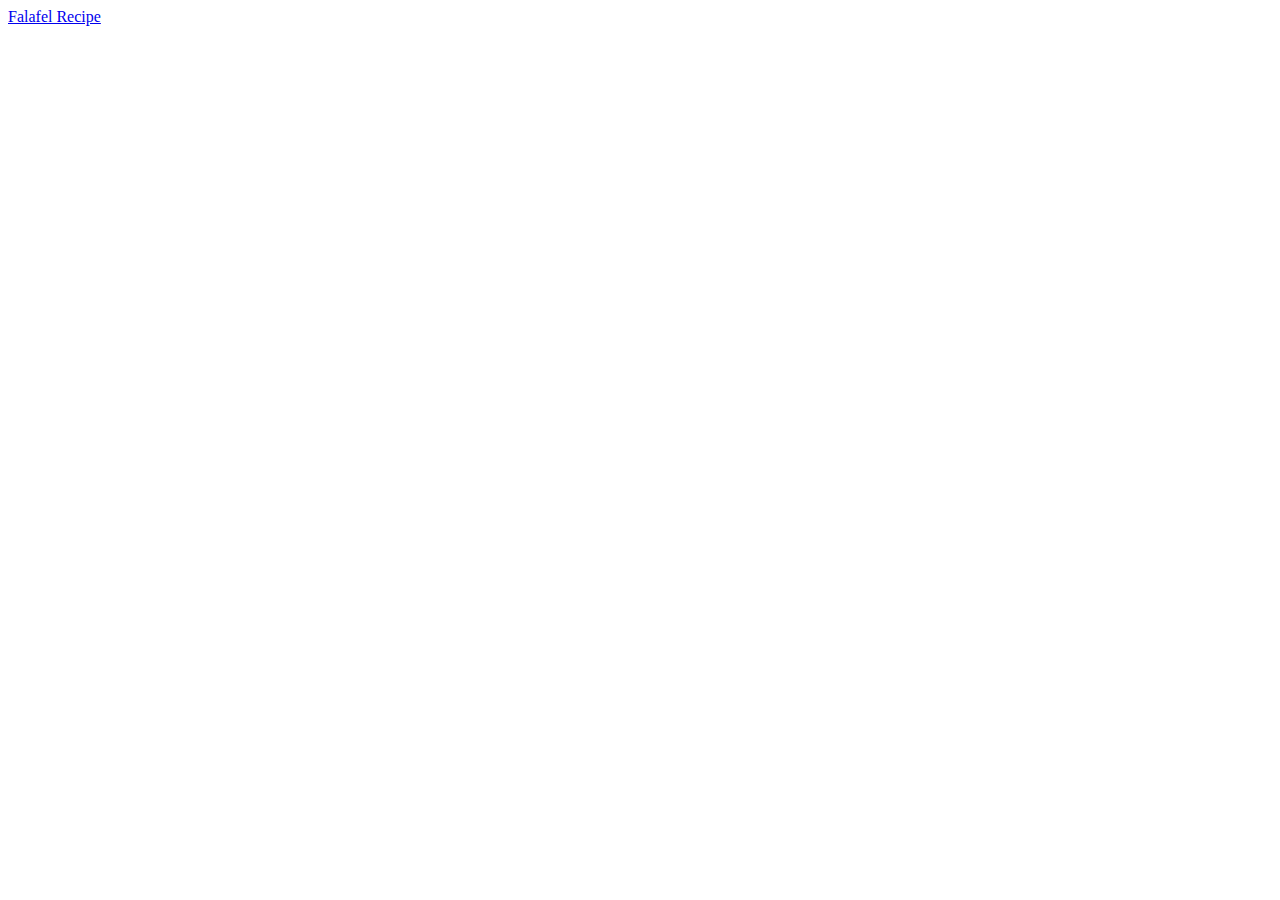
==== index.html @ 6b3e004e "Add index and recipe files" ====
<!DOCTYPE html>
<html lang="en">
<head>
    <meta charset="UTF-8">
    <meta name="viewport" content="width=device-width, initial-scale=1.0">
    <title>Document</title>
</head>
<body><a href="recipes/falafel.html">Falafel Recipe</a></body>
</html>
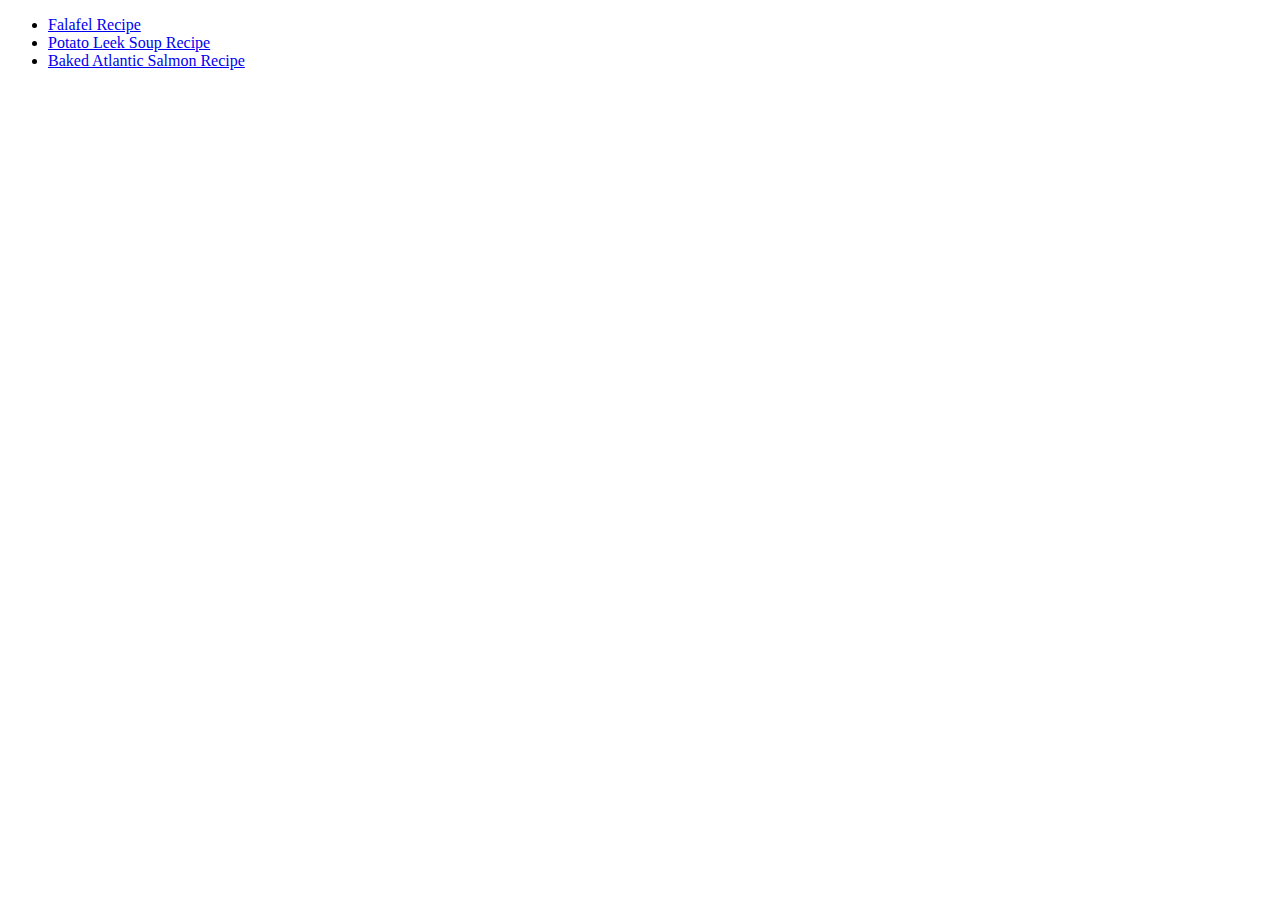
==== commit 7486e224: "Add links to index page" ====
--- a/index.html
+++ b/index.html
@@ -5,5 +5,11 @@
     <meta name="viewport" content="width=device-width, initial-scale=1.0">
     <title>Document</title>
 </head>
-<body><a href="recipes/falafel.html">Falafel Recipe</a></body>
+<body>
+    <ul>
+        <li><a href="recipes/falafel.html">Falafel Recipe</a></li>
+        <li><a href="recipes/potato.html">Potato Leek Soup Recipe</a></li>
+        <li><a href="recipes/salmon.html">Baked Atlantic Salmon Recipe</a></li>
+    </ul>
+</body>
 </html>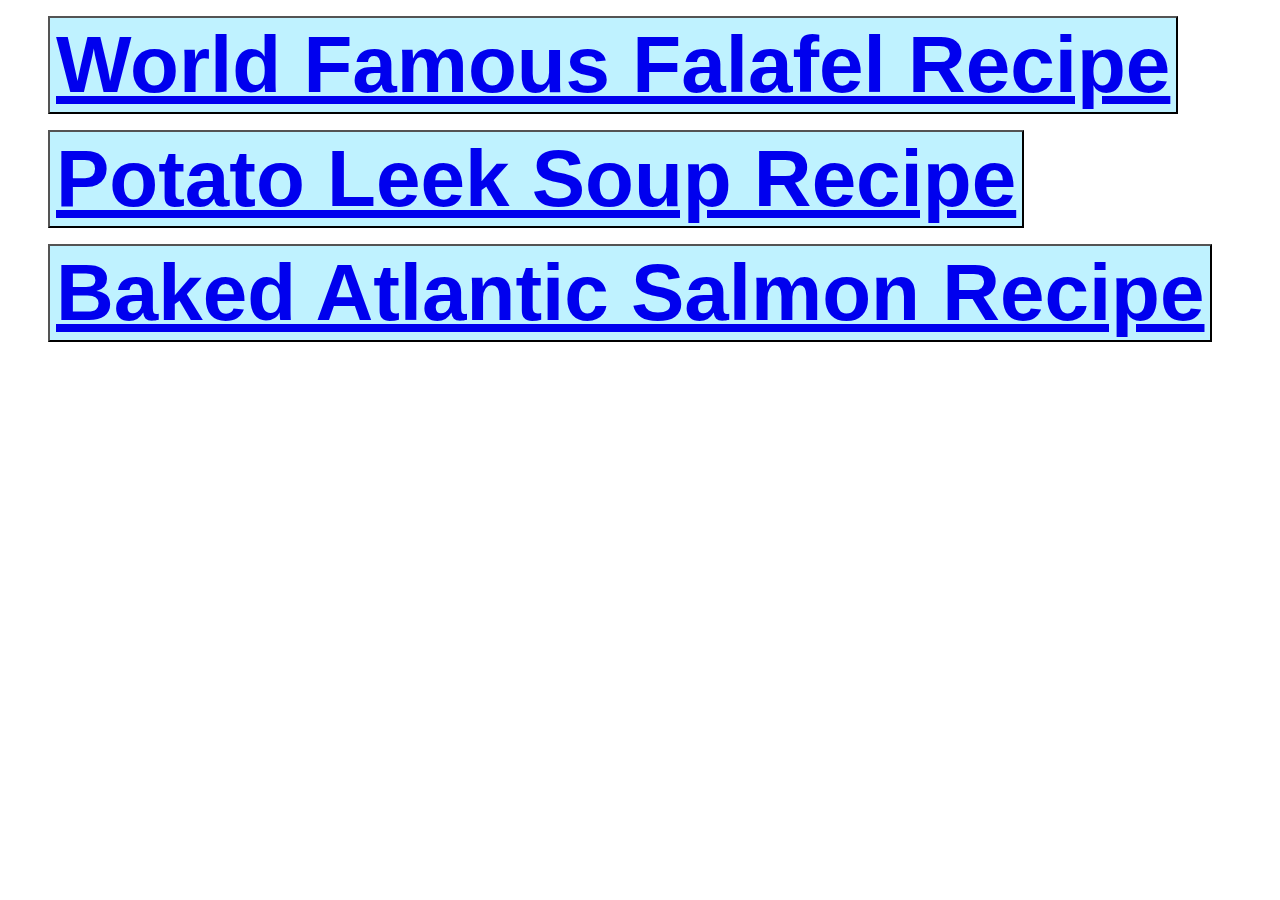
==== commit 881d23cd: "Add styles and changes links to buttons" ====
--- a/index.html
+++ b/index.html
@@ -4,12 +4,13 @@
     <meta charset="UTF-8">
     <meta name="viewport" content="width=device-width, initial-scale=1.0">
     <title>Document</title>
+    <link rel="stylesheet" href="style.css">
 </head>
 <body>
     <ul>
-        <li><a href="recipes/falafel.html">Falafel Recipe</a></li>
-        <li><a href="recipes/potato.html">Potato Leek Soup Recipe</a></li>
-        <li><a href="recipes/salmon.html">Baked Atlantic Salmon Recipe</a></li>
+        <p><button><a href="recipes/falafel.html">World Famous Falafel Recipe</a></button></p>
+       <p><button><a href="recipes/potato.html">Potato Leek Soup Recipe</a></button></p>
+       <p><button><a href="recipes/salmon.html">Baked Atlantic Salmon Recipe</a></button></p>
     </ul>
 </body>
 </html>--- a/style.css
+++ b/style.css
@@ -0,0 +1,6 @@
+button {
+    background-color: #00ccff40;
+    font-weight: bold;
+    font-size: 80px;
+    text-align: center;
+}
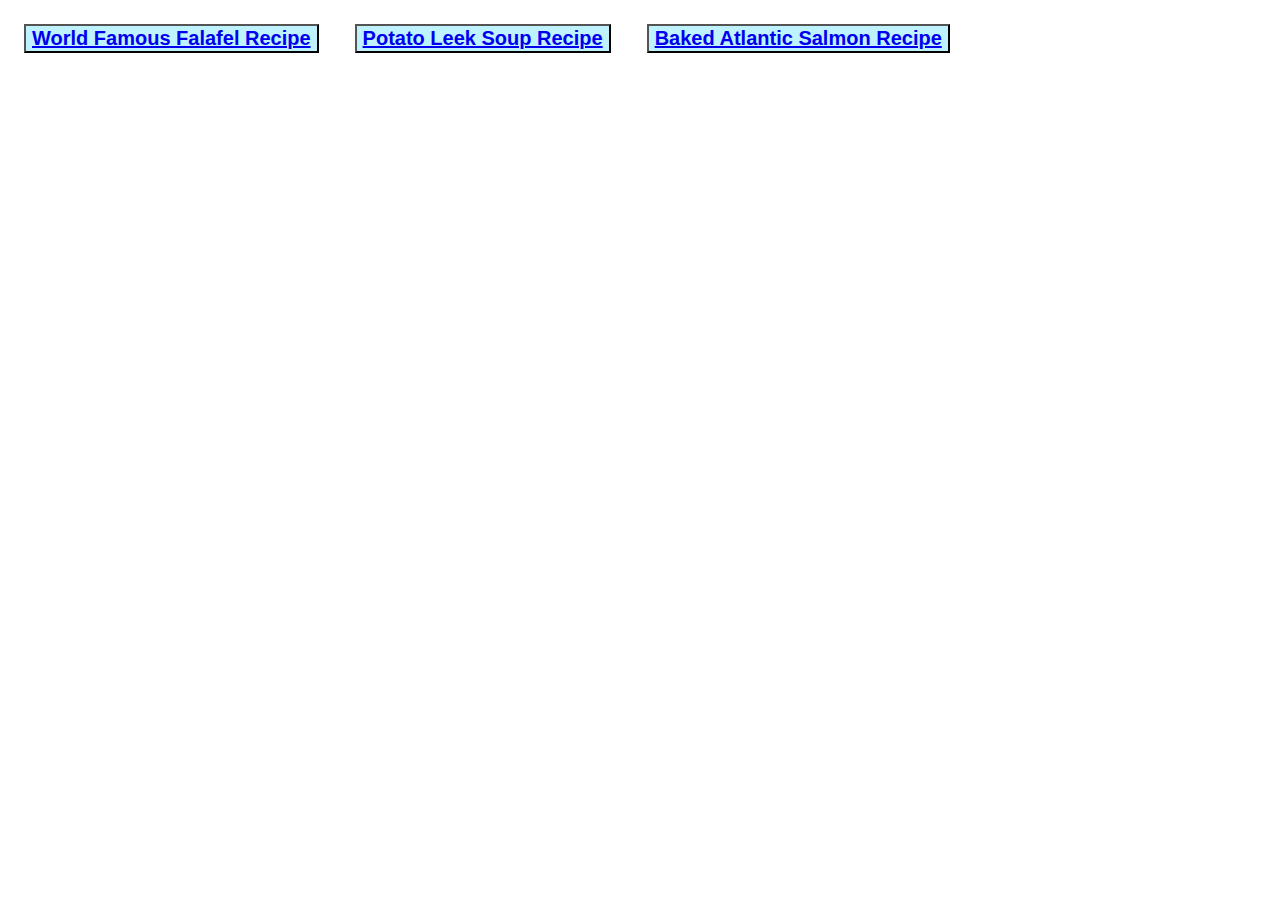
==== commit 32badca4: "Change paragraphs to spans" ====
--- a/index.html
+++ b/index.html
@@ -7,10 +7,8 @@
     <link rel="stylesheet" href="style.css">
 </head>
 <body>
-    <ul>
-        <p><button><a href="recipes/falafel.html">World Famous Falafel Recipe</a></button></p>
-       <p><button><a href="recipes/potato.html">Potato Leek Soup Recipe</a></button></p>
-       <p><button><a href="recipes/salmon.html">Baked Atlantic Salmon Recipe</a></button></p>
-    </ul>
+       <span><button><a href="recipes/falafel.html">World Famous Falafel Recipe</a></button></span>
+       <span><button><a href="recipes/potato.html">Potato Leek Soup Recipe</a></button></span>
+       <span><button><a href="recipes/salmon.html">Baked Atlantic Salmon Recipe</a></button></span>
 </body>
 </html>--- a/style.css
+++ b/style.css
@@ -1,6 +1,7 @@
 button {
     background-color: #00ccff40;
     font-weight: bold;
-    font-size: 80px;
+    font-size: 20px;
     text-align: center;
+    margin: 16px;
 }
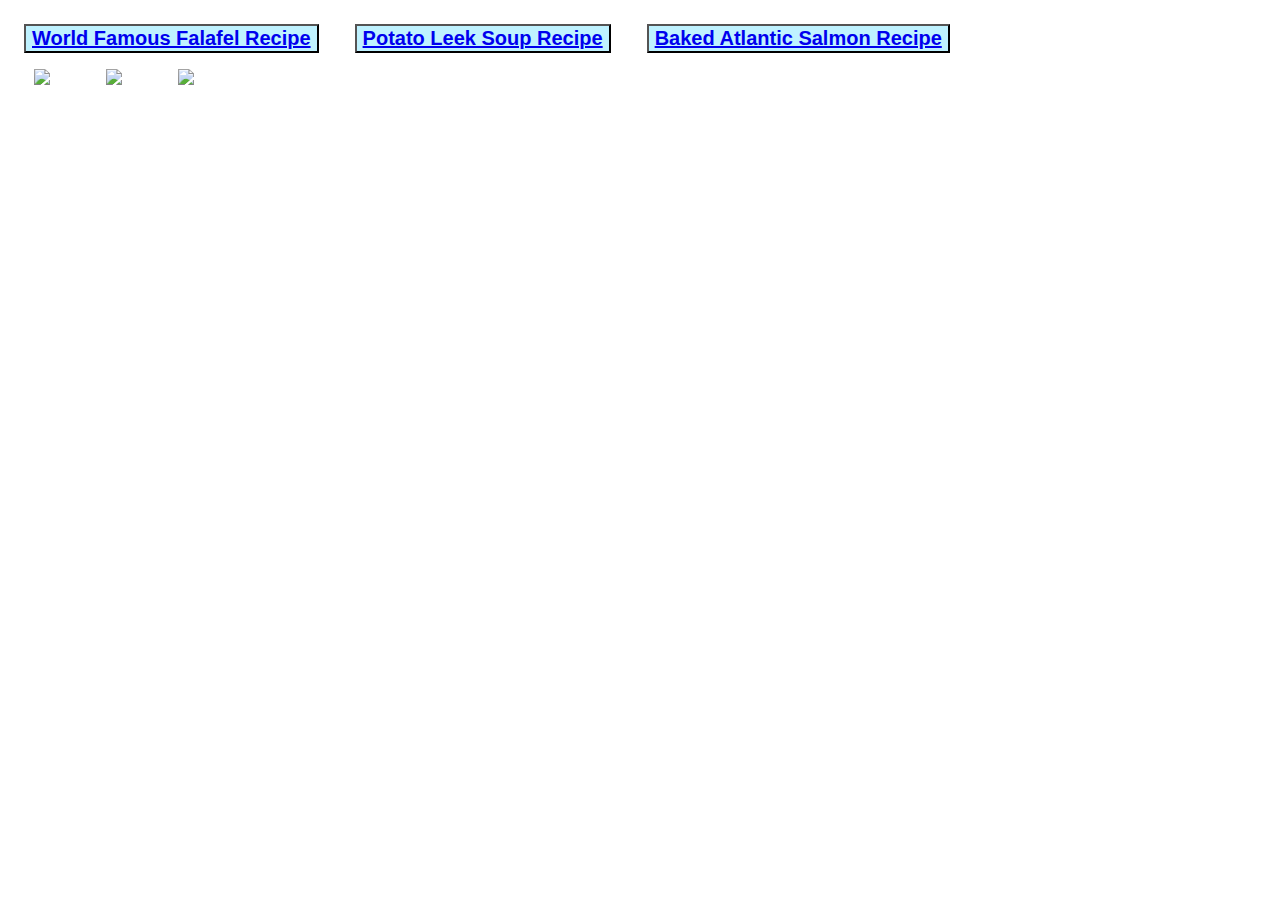
==== commit f94e8b96: "Add images to index" ====
--- a/index.html
+++ b/index.html
@@ -7,8 +7,15 @@
     <link rel="stylesheet" href="style.css">
 </head>
 <body>
+    <div>
        <span><button><a href="recipes/falafel.html">World Famous Falafel Recipe</a></button></span>
        <span><button><a href="recipes/potato.html">Potato Leek Soup Recipe</a></button></span>
        <span><button><a href="recipes/salmon.html">Baked Atlantic Salmon Recipe</a></button></span>
+    </div>
+    <div>
+        <span><img src="../images/falafel.jpeg"></span>
+        <span><img src="../images/potato.jpeg"></span>
+        <span><img src="../images/salmon.jpeg"></span>
+    </div>   
 </body>
 </html>--- a/style.css
+++ b/style.css
@@ -5,3 +5,7 @@
     text-align: center;
     margin: 16px;
 }
+img {
+    margin: auto 26px;
+}
+}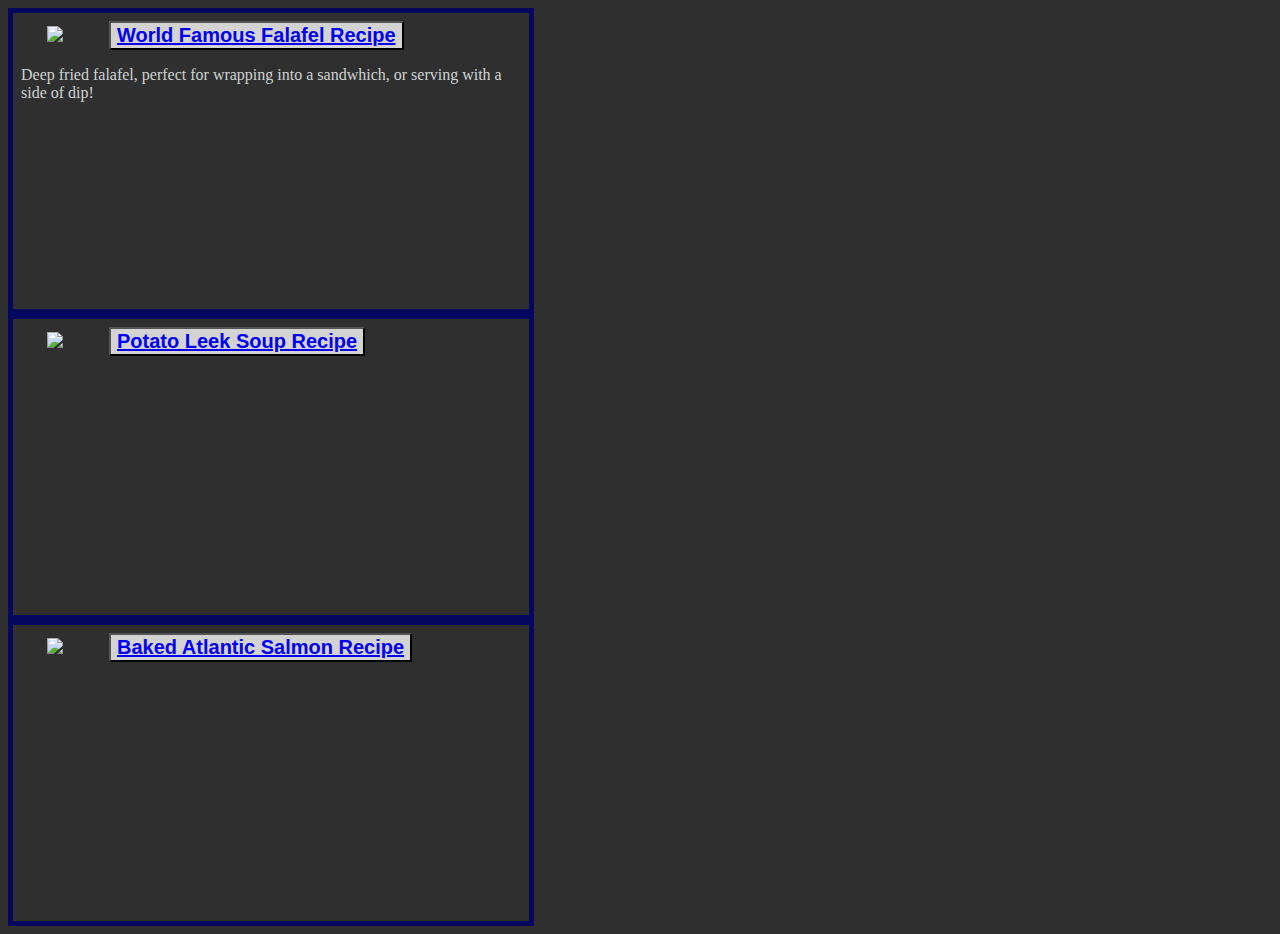
==== commit 12134005: "Restructure the page" ====
--- a/index.html
+++ b/index.html
@@ -8,14 +8,18 @@
 </head>
 <body>
     <div>
-       <span><button><a href="recipes/falafel.html">World Famous Falafel Recipe</a></button></span>
+         <span><img src="../images/falafel.jpeg"></span>
+         <span><button><a href="recipes/falafel.html">World Famous Falafel Recipe</a></button></span>
+         <p>Deep fried falafel, perfect for wrapping into a sandwhich, or serving with a side of dip!</sp>
+        </div>
+    <div> 
+       <span><img src="../images/potato.jpeg"></span> 
        <span><button><a href="recipes/potato.html">Potato Leek Soup Recipe</a></button></span>
-       <span><button><a href="recipes/salmon.html">Baked Atlantic Salmon Recipe</a></button></span>
     </div>
     <div>
-        <span><img src="../images/falafel.jpeg"></span>
-        <span><img src="../images/potato.jpeg"></span>
         <span><img src="../images/salmon.jpeg"></span>
-    </div>   
+        <span><button><a href="recipes/salmon.html">Baked Atlantic Salmon Recipe</a></button></p>
+    </div>
+ 
 </body>
 </html>--- a/style.css
+++ b/style.css
@@ -1,11 +1,24 @@
+body{
+    background-color: #000000d0;
+}
+div {
+    border: 5px;
+    width: 500px;
+    height: 280px;
+    border-style: solid;
+    border-color: #000266e0;
+    padding: 8px;
+}
+p { 
+    color: rgb(206, 211, 211);
+}
 button {
-    background-color: #00ccff40;
+    background-color: #fdfdfdcc;
     font-weight: bold;
     font-size: 20px;
-    text-align: center;
-    margin: 16px;
+    margin: auto 16px;
+    
 }
 img {
     margin: auto 26px;
 }
-}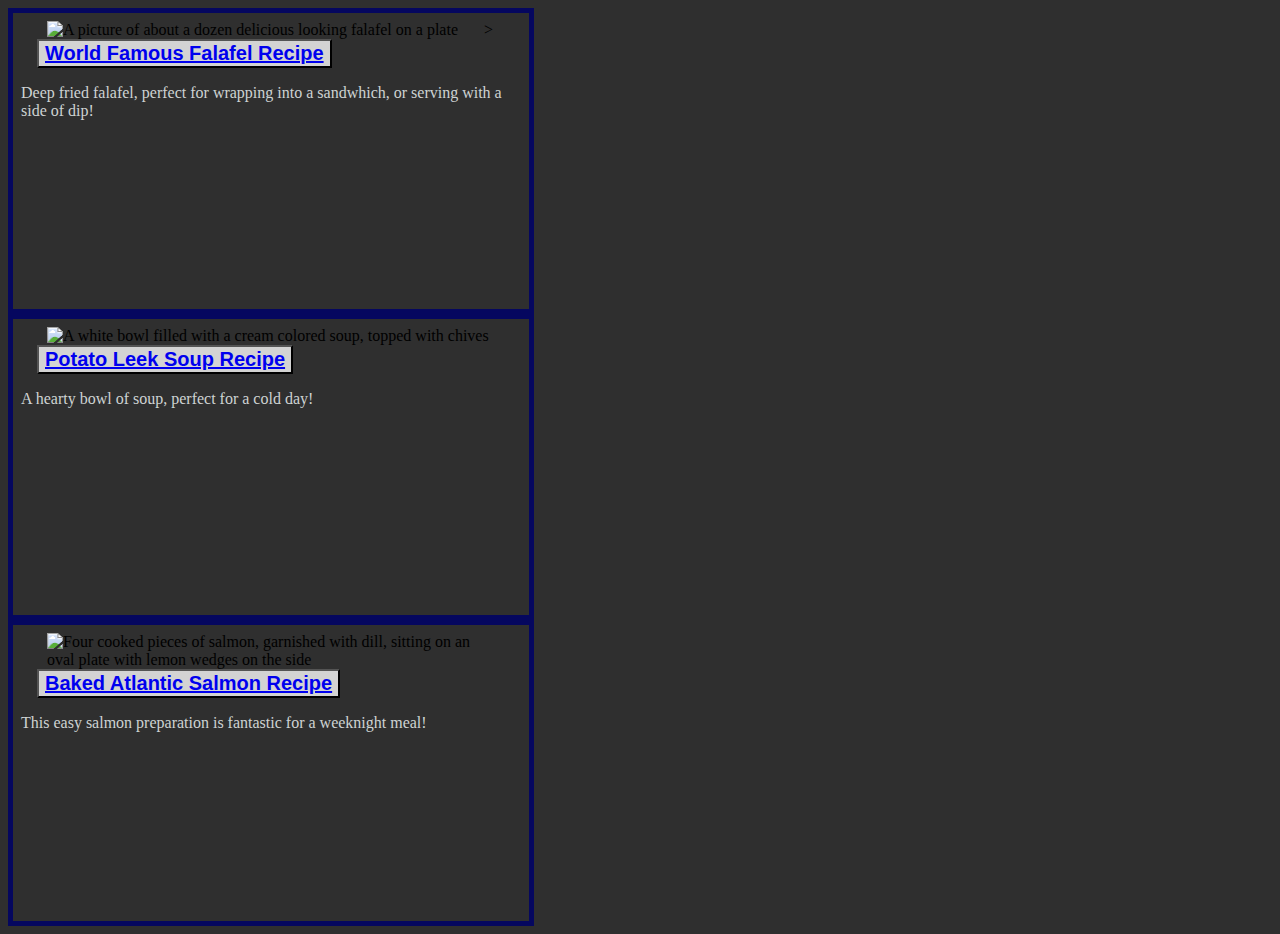
==== commit da070f35: "Add styles and notes" ====
--- a/index.html
+++ b/index.html
@@ -3,23 +3,32 @@
 <head>
     <meta charset="UTF-8">
     <meta name="viewport" content="width=device-width, initial-scale=1.0">
-    <title>Document</title>
+    <title>Recipes</title>
     <link rel="stylesheet" href="style.css">
 </head>
 <body>
     <div>
-         <span><img src="../images/falafel.jpeg"></span>
+         <span><img src="../images/falafel.jpeg" alt="A picture of about a dozen delicious looking falafel
+          on a plate"></h1>></span>
          <span><button><a href="recipes/falafel.html">World Famous Falafel Recipe</a></button></span>
          <p>Deep fried falafel, perfect for wrapping into a sandwhich, or serving with a side of dip!</sp>
         </div>
+        <!-- div containing falafel img, link, and brief desctription -->
     <div> 
-       <span><img src="../images/potato.jpeg"></span> 
+       <span><img src="../images/potato.jpeg" alt="A white bowl
+        filled with a cream colored soup, topped with chives"></span> 
        <span><button><a href="recipes/potato.html">Potato Leek Soup Recipe</a></button></span>
+       <p>A hearty bowl of soup, perfect for a cold day!</p>
     </div>
+      <!-- div containing potato img, link, and brief desctription -->
     <div>
-        <span><img src="../images/salmon.jpeg"></span>
+        <span><img src="../images/salmon.jpeg" alt="Four cooked
+            pieces of salmon, garnished with dill, sitting on an oval plate with lemon
+            wedges on the side"></span>
         <span><button><a href="recipes/salmon.html">Baked Atlantic Salmon Recipe</a></button></p>
+        <p>This easy salmon preparation is fantastic for a weeknight meal!</p>
     </div>
+      <!-- div containing salmon img, link, and brief desctription -->
  
 </body>
 </html>--- a/style.css
+++ b/style.css
@@ -12,6 +12,9 @@
 p { 
     color: rgb(206, 211, 211);
 }
+ul/ol {
+    color: rgb(206, 211, 211);
+}
 button {
     background-color: #fdfdfdcc;
     font-weight: bold;
@@ -21,4 +24,7 @@
 }
 img {
     margin: auto 26px;
+    width: 275px;
+    display:;
+    box-sizing: content-box;
 }
